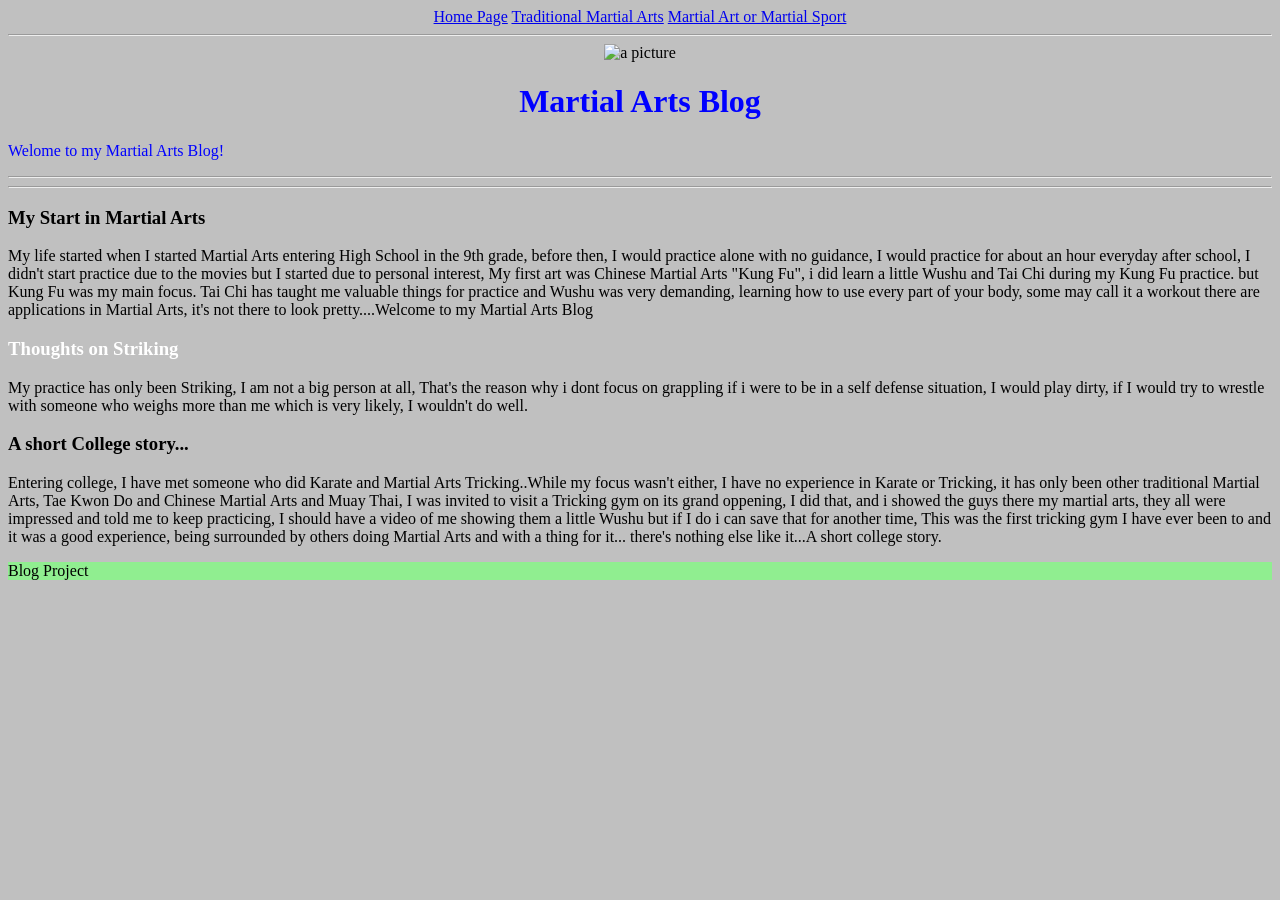
==== index.html @ 9ff22cd6 "Rename MartialStory.html to index.html" ====
<!DOCTYPE html>
<html lang="en">
<head>
    <meta charset="UTF-8">
    <meta name="viewport" content="width=device-width, initial-scale=1.0">
    <title>Martial Arts Blog</title>

    <link rel="stylesheet" href="style.css">

<nav>

    <a href="MartialStory.html"> Home Page</a>

    <a href="traditional.html">Traditional Martial Arts</a>

    <a href="artorsport.html">Martial Art or Martial Sport</a>

    
</nav>


</head>


<body>
    

    <body class="colorSilver"></body>



    
    <hr>

    <header>

        <div class="yingyangone">
        
            <img src="C:\Users\timma\OneDrive\Desktop\New folder\sample-site\yingyangone.jpg\yingyangone.jpg" alt="a picture"></a>

        </div>

    </header>

    <main>

   <h1 class="colorBlue">Martial Arts Blog</h1>

   <p class="colorBluetwo">Welome to my Martial Arts Blog!</p>


   <hr> <hr>



   <article>

    <h3>My Start in Martial Arts</h3>

     <p>My life started when I started Martial Arts entering High School in the 9th grade, before then, I would practice alone
         
        with no guidance, I would practice for about an hour everyday after school, I didn't start practice due to the movies

        but I started due to personal interest, My first art was Chinese Martial Arts "Kung Fu", i did learn a little Wushu

        and Tai Chi during my Kung Fu practice. but Kung Fu was my main focus. Tai Chi has taught me valuable things for 

        practice and Wushu was very demanding, learning how to use every part of your body, some may call it a workout

        there are applications in Martial Arts, it's not there to look pretty....Welcome to my Martial Arts Blog
     </p>

   </article>


   <article>
    <h3>

    <p class="colorWhite">Thoughts on Striking</p>

    </h3>


    <p>My practice has only been Striking, I am not a big person at all, That's the reason why i dont focus on grappling

        if i were to be in a self defense situation, I would play dirty, if I would try to wrestle with someone who weighs

        more than me which is very likely, I wouldn't do well.
    </p>
   </article>

   <article>

   <h3>A short College story...</h3>

   <p>Entering college, I have met someone who did Karate and Martial Arts Tricking..While my focus wasn't either,

    I have no experience in Karate or Tricking, it has only been other traditional Martial Arts, Tae Kwon Do and Chinese 

    Martial Arts and Muay Thai, I was invited to visit a Tricking gym on its grand oppening, I did that, and i showed

    the guys there my martial arts, they all were impressed and told me to keep practicing, I should have a video of me
    
    showing them a little Wushu but if I do i can save that for another time, This was the first tricking gym I have 

    ever been to and it was a good experience, being surrounded by others doing Martial Arts and with a thing for it... 

    there's nothing else like it...A short college story.
    
   </p>


   </article>

    </main>


    <footer>

       

        <p text-align="center">Blog Project</p>
    </footer>
</body>
</html>
---- style.css ----
.yingyangone{

    display:flex;
    
   
    justify-content: center;


}

.white{

    color:white;
}



.colorWhiteAgain{

    color:white
}


.colorSilver{

    background-color: silver;
}


.silverColor{

    background-color: silver;
}


.colorSilverr{

    background-color: silver;
}


.colorBlue{

    color:blue;

    text-align: center;
}



.colorWhite{

    color:White;
}



.colorBluetwo{

    color:Blue

    
}


nav{

    text-align: center;
}


footer{


   background-color: lightgreen;
}
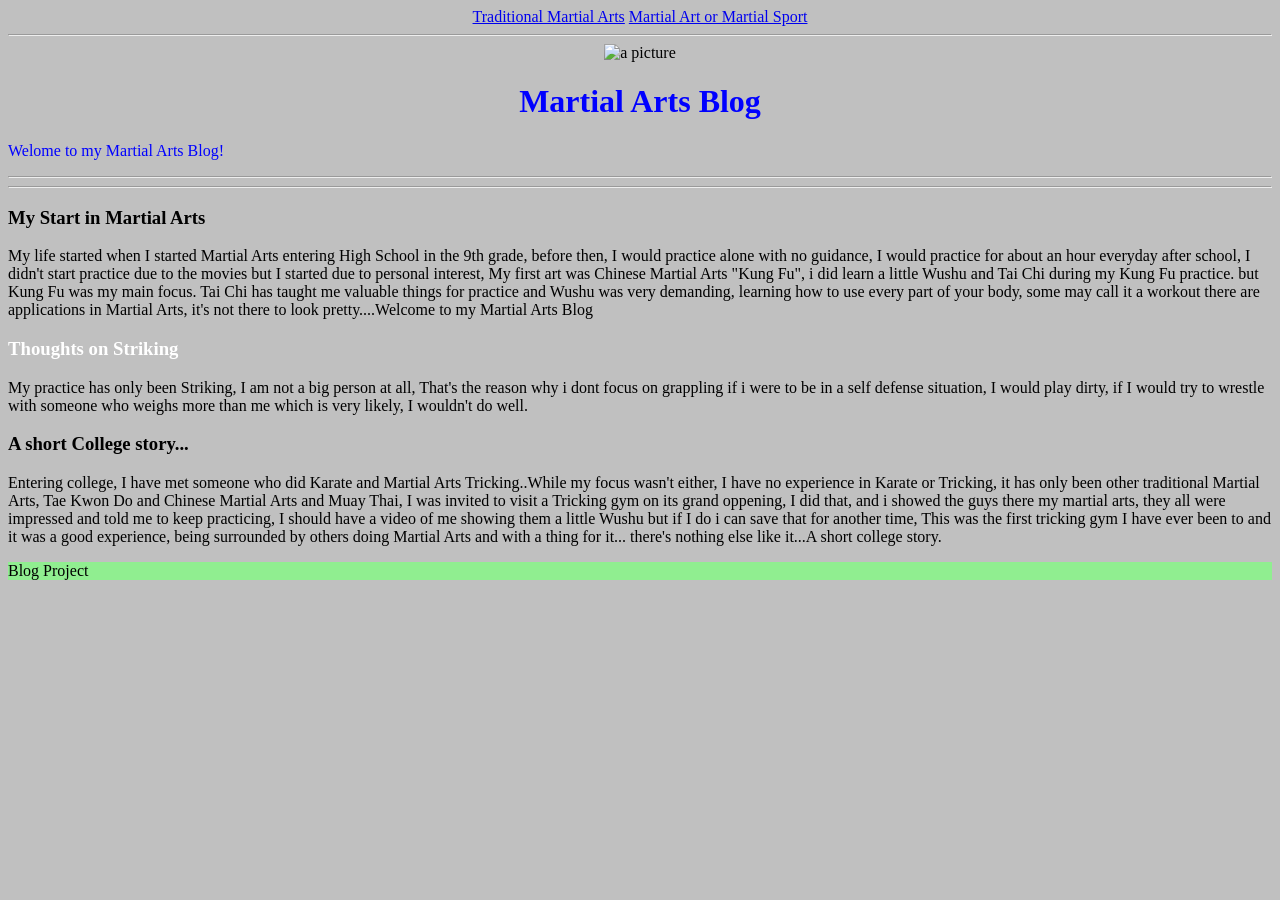
==== commit dbbf8809: "Fix HTML structure and content formatting" ====
--- a/index.html
+++ b/index.html
@@ -9,7 +9,7 @@
 
 <nav>
 
-    <a href="MartialStory.html"> Home Page</a>
+
 
     <a href="traditional.html">Traditional Martial Arts</a>
 
